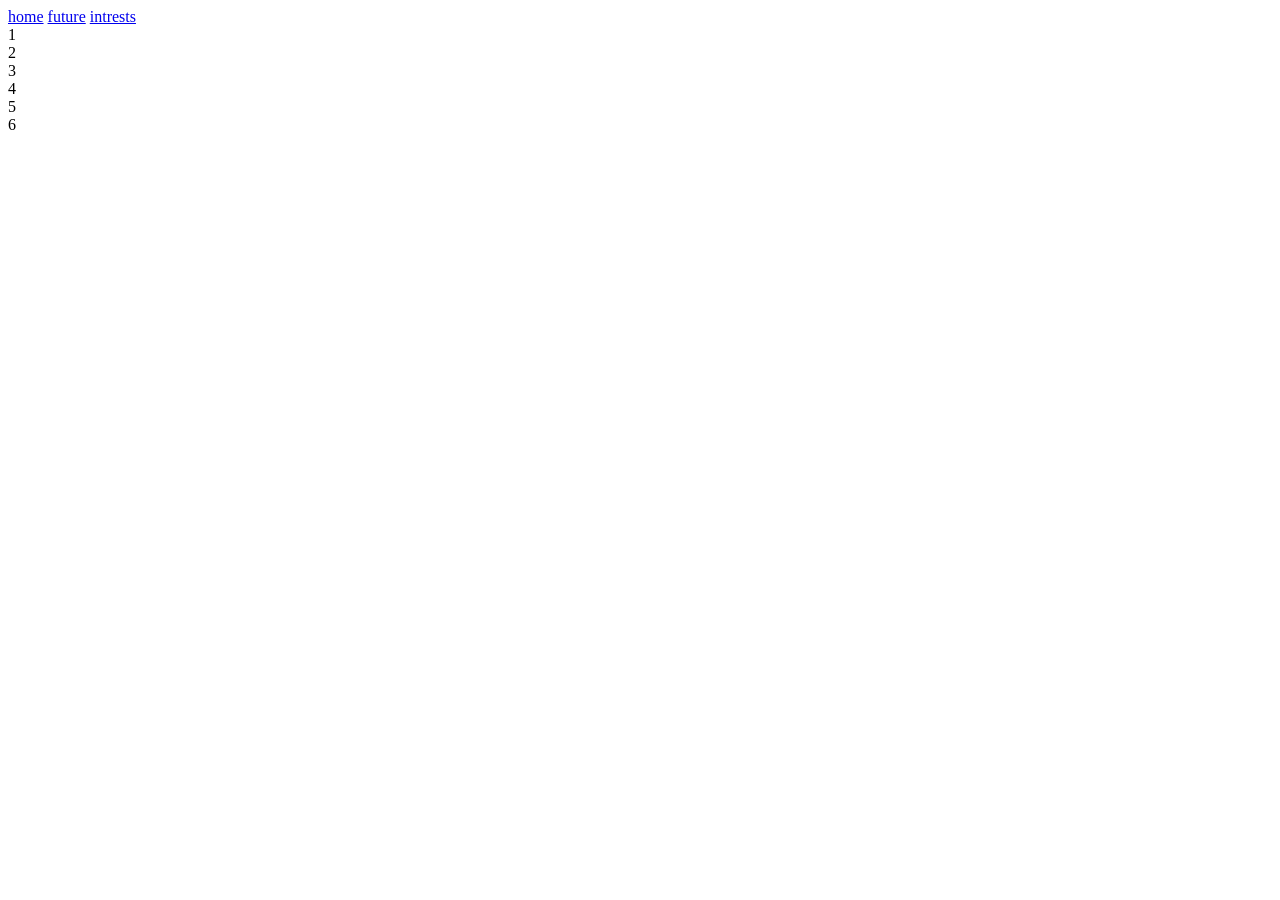
==== future.html @ b5cf5928 "save" ====
<!DOCTYPE html>

<html>

<head>
<link rel="stylesheet" href="style.css">
<title>future</title>
</head>


<body>
<nav>
<a href="index.html">home</a>
<a href="future.html">future</a>
<a href="intrests.html">intrests</a>

 </nav>

<div class="container">
<div class="item">1</div>
<div class="item">2</div>
<div class="item">3</div>
<div class="item">4</div>
<div class="item">5</div>
<div class="item">6</div>



</div>




</body>










</html>
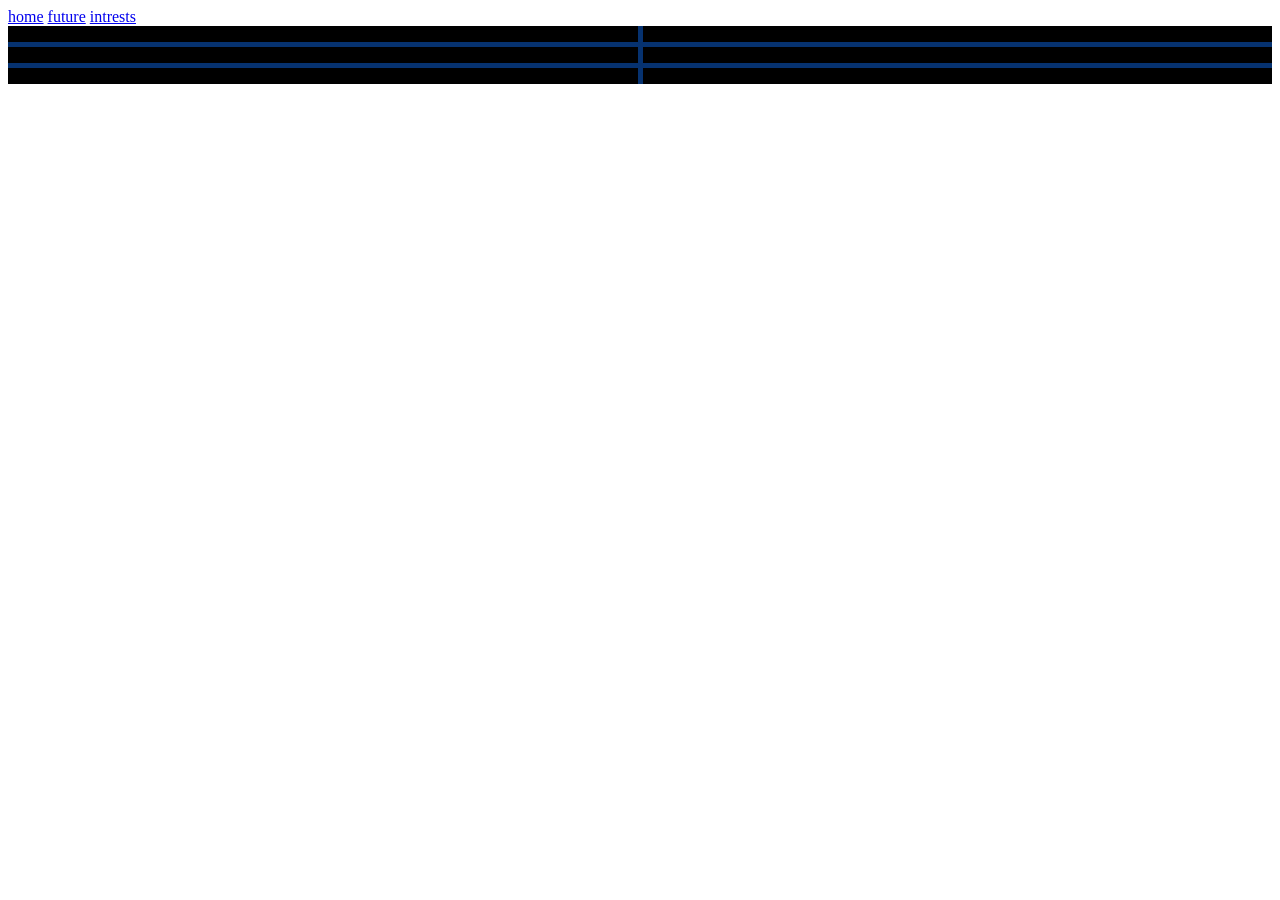
==== commit 3824e478: "save" ====
--- a/future.html
+++ b/future.html
@@ -17,12 +17,12 @@
  </nav>
 
 <div class="container">
-<div class="item">1</div>
-<div class="item">2</div>
-<div class="item">3</div>
-<div class="item">4</div>
-<div class="item">5</div>
-<div class="item">6</div>
+<div class="item"><p></p></div>
+<div class="item"><p></p></div>
+<div class="item"><p></p></div>
+<div class="item"><p></p></div>
+<div class="item"><p></p></div>
+<div class="item"><p></p></div>
 
 
 
--- a/style.css
+++ b/style.css
@@ -0,0 +1,12 @@
+.container {
+    display: grid;
+    grid-template-columns: auto auto;
+    grid-gap:5px;
+    background-color: rgb(6, 50, 112);
+}
+
+.item {
+    background-color: black;
+    color:mintcream;
+    text-align:center;
+}
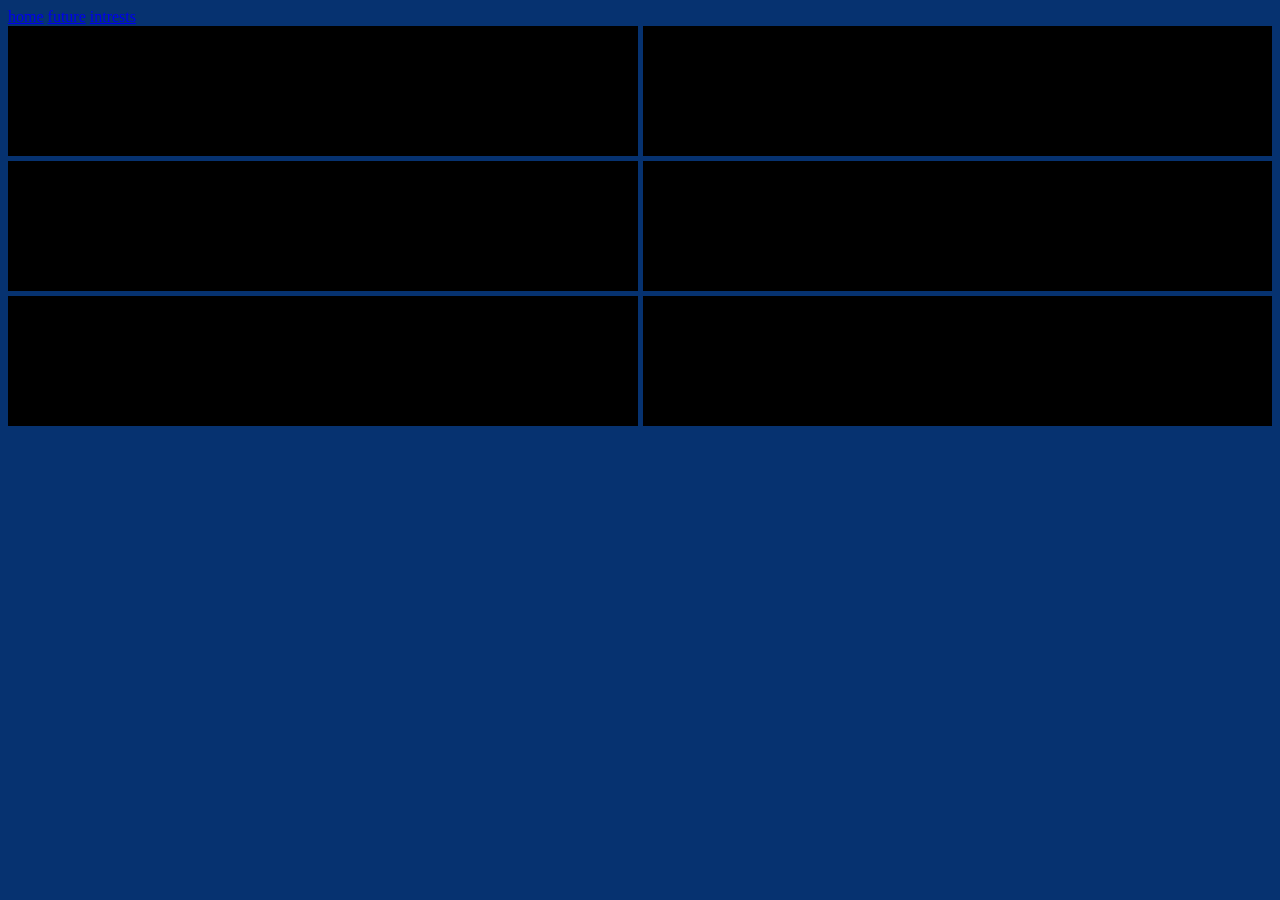
==== commit a17289d3: "save" ====
--- a/future.html
+++ b/future.html
@@ -8,7 +8,7 @@
 </head>
 
 
-<body>
+<body class="future">
 <nav>
 <a href="index.html">home</a>
 <a href="future.html">future</a>
--- a/style.css
+++ b/style.css
@@ -3,10 +3,27 @@
     grid-template-columns: auto auto;
     grid-gap:5px;
     background-color: rgb(6, 50, 112);
+    height:400px;
 }
 
 .item {
     background-color: black;
     color:mintcream;
     text-align:center;
+}
+
+.home {
+    background-color:orange;
+}
+
+table, td, th {
+    border: 2px solid black;
+}
+
+.future {
+    background-color: rgb(6, 50, 112);
+
+}
+.intrests {
+     background-color: darkgreen;
 }
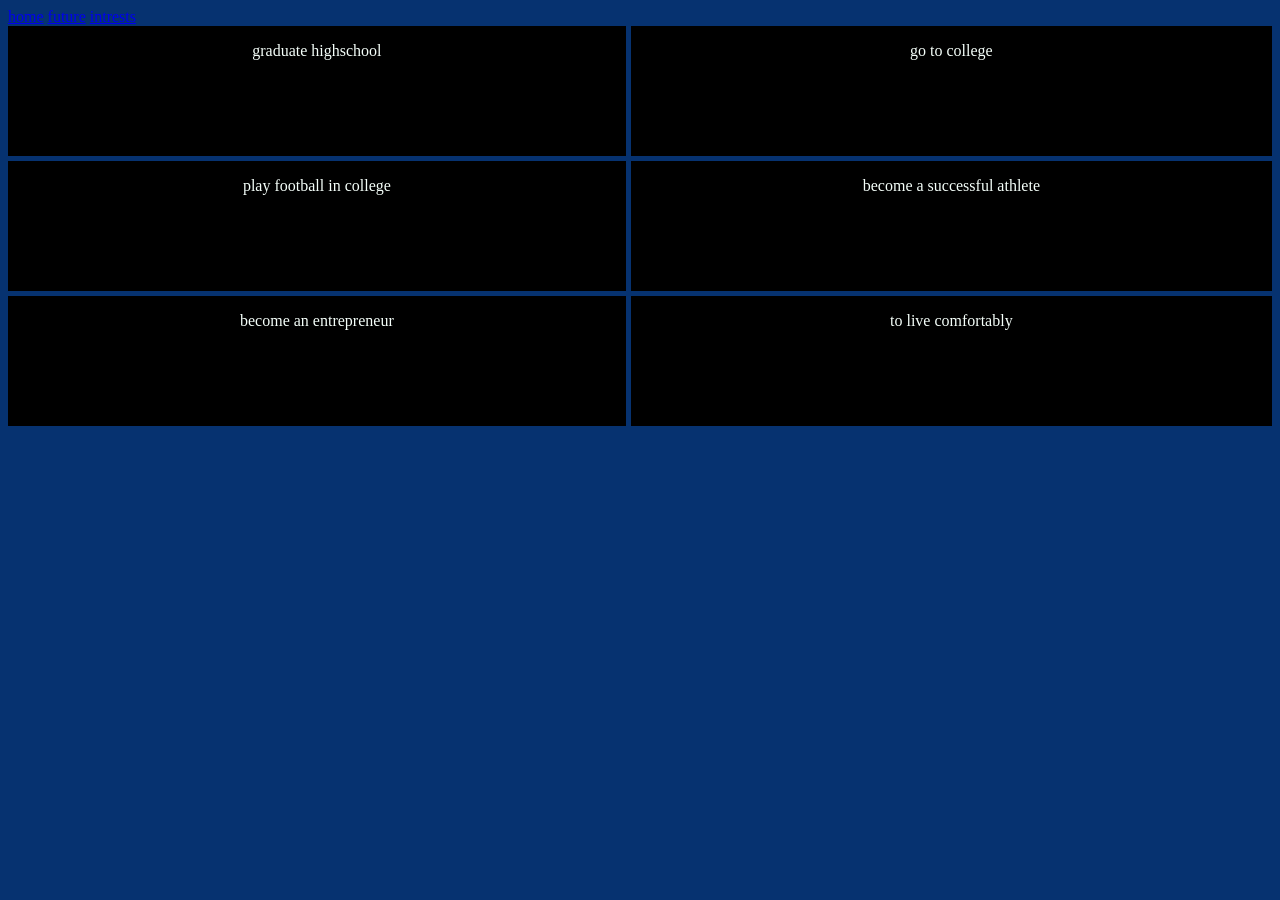
==== commit 6b1fccd3: "save" ====
--- a/future.html
+++ b/future.html
@@ -17,12 +17,12 @@
  </nav>
 
 <div class="container">
-<div class="item"><p></p></div>
-<div class="item"><p></p></div>
-<div class="item"><p></p></div>
-<div class="item"><p></p></div>
-<div class="item"><p></p></div>
-<div class="item"><p></p></div>
+<div class="item"><p>graduate highschool</p></div>
+<div class="item"><p>go to college </p></div>
+<div class="item"><p>play football in college </p></div>
+<div class="item"><p>become a successful athlete</p></div>
+<div class="item"><p></p>become an entrepreneur</div>
+<div class="item"><p>to live comfortably</p></div>
 
 
 
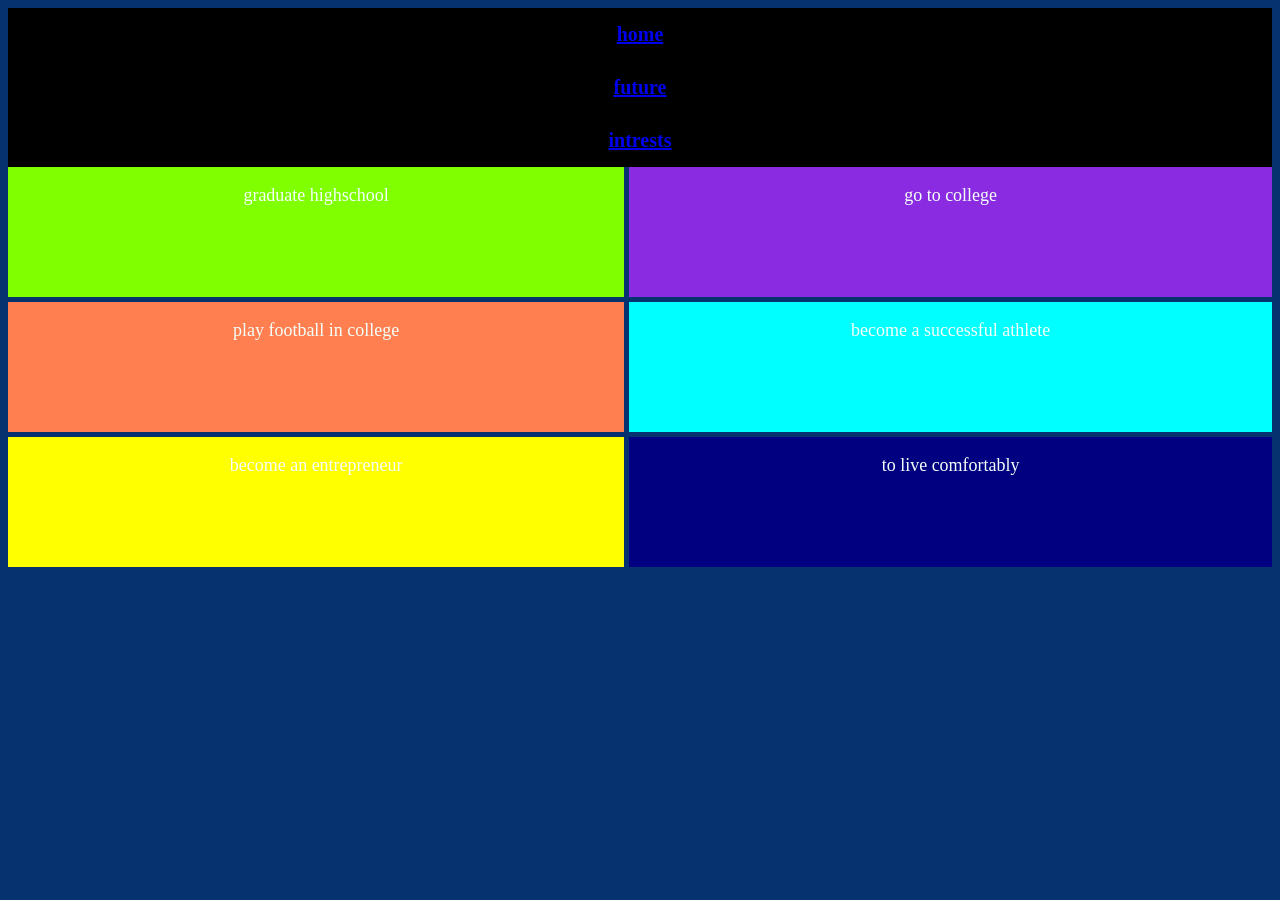
==== commit 567a96d9: "save" ====
--- a/future.html
+++ b/future.html
@@ -9,7 +9,7 @@
 
 
 <body class="future">
-<nav>
+<nav class="navbar">
 <a href="index.html">home</a>
 <a href="future.html">future</a>
 <a href="intrests.html">intrests</a>
@@ -17,12 +17,12 @@
  </nav>
 
 <div class="container">
-<div class="item"><p>graduate highschool</p></div>
-<div class="item"><p>go to college </p></div>
-<div class="item"><p>play football in college </p></div>
-<div class="item"><p>become a successful athlete</p></div>
-<div class="item"><p></p>become an entrepreneur</div>
-<div class="item"><p>to live comfortably</p></div>
+<div class="item i1"><p>graduate highschool</p></div>
+<div class="item i2"><p>go to college </p></div>
+<div class="item i3"><p>play football in college </p></div>
+<div class="item i4"><p>become a successful athlete</p></div>
+<div class="item i5"><p></p>become an entrepreneur</div>
+<div class="item i6"><p>to live comfortably</p></div>
 
 
 
--- a/style.css
+++ b/style.css
@@ -10,6 +10,7 @@
     background-color: black;
     color:mintcream;
     text-align:center;
+    font-size:large;
 }
 
 .home {
@@ -26,4 +27,45 @@
 }
 .intrests {
      background-color: darkgreen;
+}
+
+.navbar {
+    background-color: black;
+    overflow:hidden;
+    
+}
+.navbar a{
+    font-size:20px;
+    text-align: center;
+    font-weight:bold;
+    padding:15px;
+    display:block;
+}
+
+.navbar a:hover{
+    background-color:rgb(175, 175, 175)
+}
+
+.i1 {
+    background-color:chartreuse;
+}
+
+.i2 {
+    background-color: blueviolet;
+}
+
+.i3 {
+    background-color:coral
+}
+
+.i4 {
+    background-color: cyan;
+}
+
+.i5 {
+    background-color: yellow;
+}
+
+.i6 {
+    background-color: navy;
 }
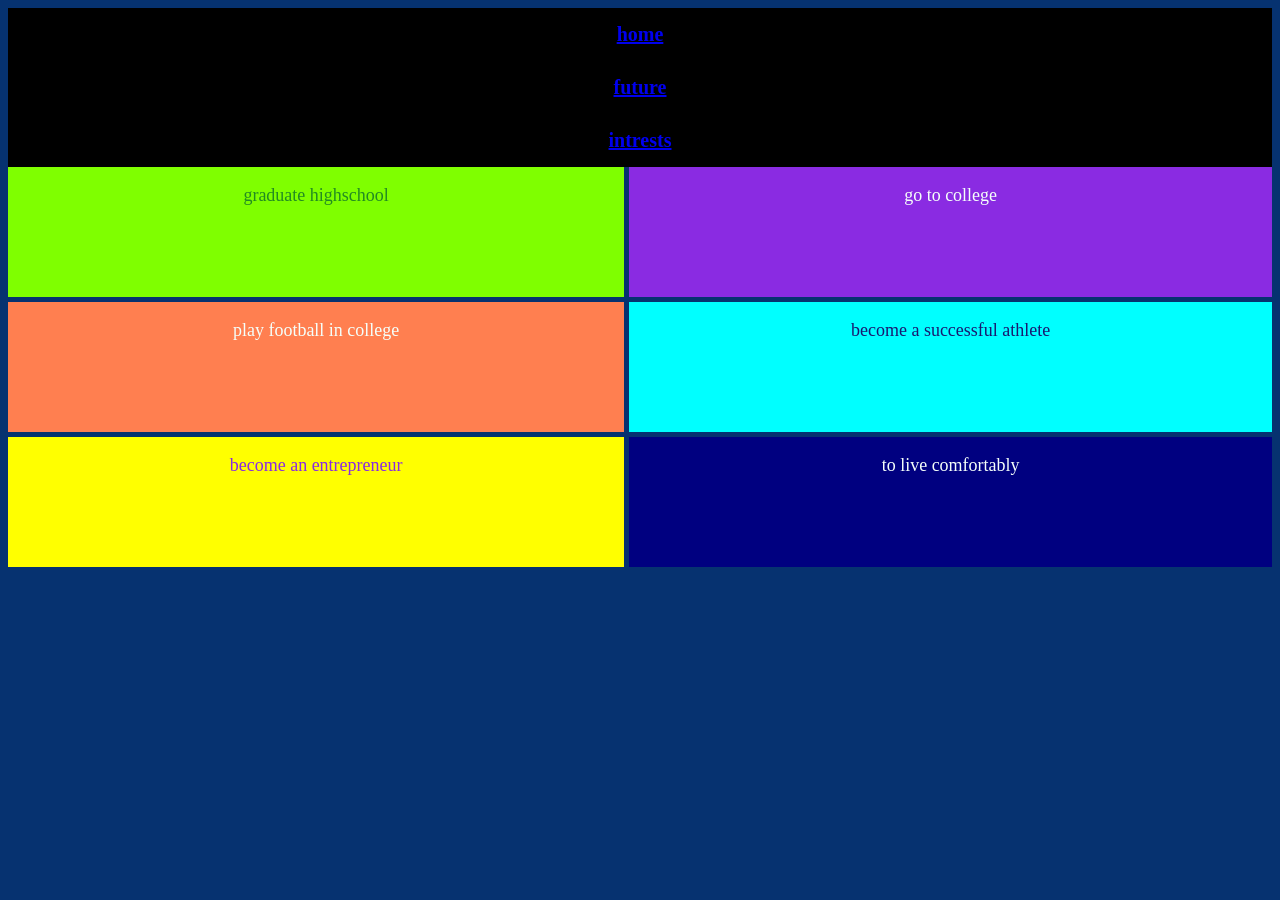
==== commit 3fbd0fa8: "save" ====
--- a/future.html
+++ b/future.html
@@ -24,22 +24,8 @@
 <div class="item i5"><p></p>become an entrepreneur</div>
 <div class="item i6"><p>to live comfortably</p></div>
 
-
-
 </div>
-
-
-
 
 </body>
 
-
-
-
-
-
-
-
-
-
 </html>
--- a/style.css
+++ b/style.css
@@ -48,6 +48,7 @@
 
 .i1 {
     background-color:chartreuse;
+    color:forestgreen;
 }
 
 .i2 {
@@ -55,17 +56,186 @@
 }
 
 .i3 {
-    background-color:coral
+    background-color:coral;
 }
 
 .i4 {
     background-color: cyan;
+    color:midnightblue;
 }
 
 .i5 {
     background-color: yellow;
+     color:blueviolet;
 }
 
 .i6 {
     background-color: navy;
+}
+
+
+
+.wrapper
+{
+ position:relative;
+display: grid;
+grid-template-columns: 1fr 1fr 1fr 1fr 1fr;
+grid-gap:20px;
+width:800px;
+height:500px;
+background: black;
+transition: 0.25s;
+}
+
+.wrapper .box
+{
+position:relative;
+background:var(--img);
+background-position:center;
+background-size: cover;
+transition:0.25s;
+display:flex;
+justify-content: center;
+align-items: center;
+filter:grayscale(0) brightness(1.25);
+}
+
+.wrapper:hover .box
+{
+    filter: grayscale(0) brightness{1.25};
+}
+
+.wrapper .box:hover
+{
+    filter: grayscale(0) brightness(1.25);
+}
+
+.wrapper:has(.one:hover)
+{
+ grid-template-columns: 2fr 0.5fr 0.5fr 0.5fr 0.5fr;
+background-image: linear-gradient(red, white,red, white);
+}
+
+.wrapper:has(.two:hover)
+{
+ grid-template-columns: 0.5fr 2fr 0.5fr 0.5fr 0.5fr;
+background-image: linear-gradient(purple, white, yellow, white);
+}
+
+.wrapper:has(.three:hover)
+{
+ grid-template-columns: 0.5 0.5fr 2fr 0.5fr 0.5fr;
+background-image: linear-gradient(beige, white, black, white);
+}
+
+.wrapper:has(.four:hover)
+{
+ grid-template-columns: 0.5fr 0.5fr 0.5fr 2fr 0.5fr;
+background-image: linear-gradient(red, white,black, white);
+}
+
+.wrapper:has(.five:hover)
+{
+ grid-template-columns: 0.5fr 0.5fr 0.5fr 0.5fr 2fr;
+background-image: linear-gradient(red, black, white, black    );
+}
+
+.wrapper .box::before
+{
+ content:'';
+ position:absolute
+ top: -1px;
+ width: 100px;
+height: calc(100% + 2px);
+background-0image: linear-gradient(black, transparent, black);
+
+}
+
+.container .box:nth-child(even)
+{
+  transform: translateY(30px);
+}
+
+.container .box:nth-child(odd)
+{
+  transform: translateY(-30px);
+}
+
+.container .box::after
+{
+  content: attr(data-text);
+  position: absolute;
+  bottom: -100px;
+  background: #ffffff;
+  color: #000000;
+  font-size: 1em;
+  font-weight: 600;
+  padding: 5px 10px;
+  white-space: nowrap;
+  letter-spacing: 0.5em;
+  transition: 0.5s;
+  text-transform: uppercase;
+  opacity: 0;
+  transition-delay: 0s;
+  -webkit-box-reflect: below 5px linear-gradient(transparent, #000300);
+}
+
+.container .box:hover::after
+{
+  opacity: 1;
+  bottom: -60px;
+  transition-delay: 0.25s;
+}
+
+.footer {
+  position: fixed;
+  left: 0;
+  bottom: 0;
+  width: 100%;
+  color: white;
+  text-align: center;
+  font-size: 5rem;
+  background-color: #000000;
+}
+
+.containerfoot > span {
+  animation: glow 3s ease-in-out infinite;
+}
+
+@keyframes glow {
+  0%,
+  100% {
+    color: #ffffff;
+    text-shadow: 0 0 12px #1877f2, 0 0 50px #1da1f2, 0 0 100px #00f2ea;
+  }
+  10%,
+  90% {
+    color: #e3e3e3;
+    text-shadow: none;
+  }
+}
+
+.containerfoot > span:nth-child(2) {
+  animation-delay: 0.1s;
+}
+.containerfoot > span:nth-child(3) {
+  animation-delay: 0.2s;
+}
+.containerfoot > span:nth-child(4) {
+  animation-delay: 0.3s;
+}
+.containerfoot > span:nth-child(5) {
+  animation-delay: 0.4s;
+}
+.containerfoot > span:nth-child(6) {
+  animation-delay: 0.5s;
+}
+.containerfoot > span:nth-child(7) {
+  animation-delay: 0.6s;
+}
+.containerfoot > span:nth-child(8) {
+  animation-delay: 0.7s;
+}
+.containerfoot > span:nth-child(9) {
+  animation-delay: 0.8s;
 }
